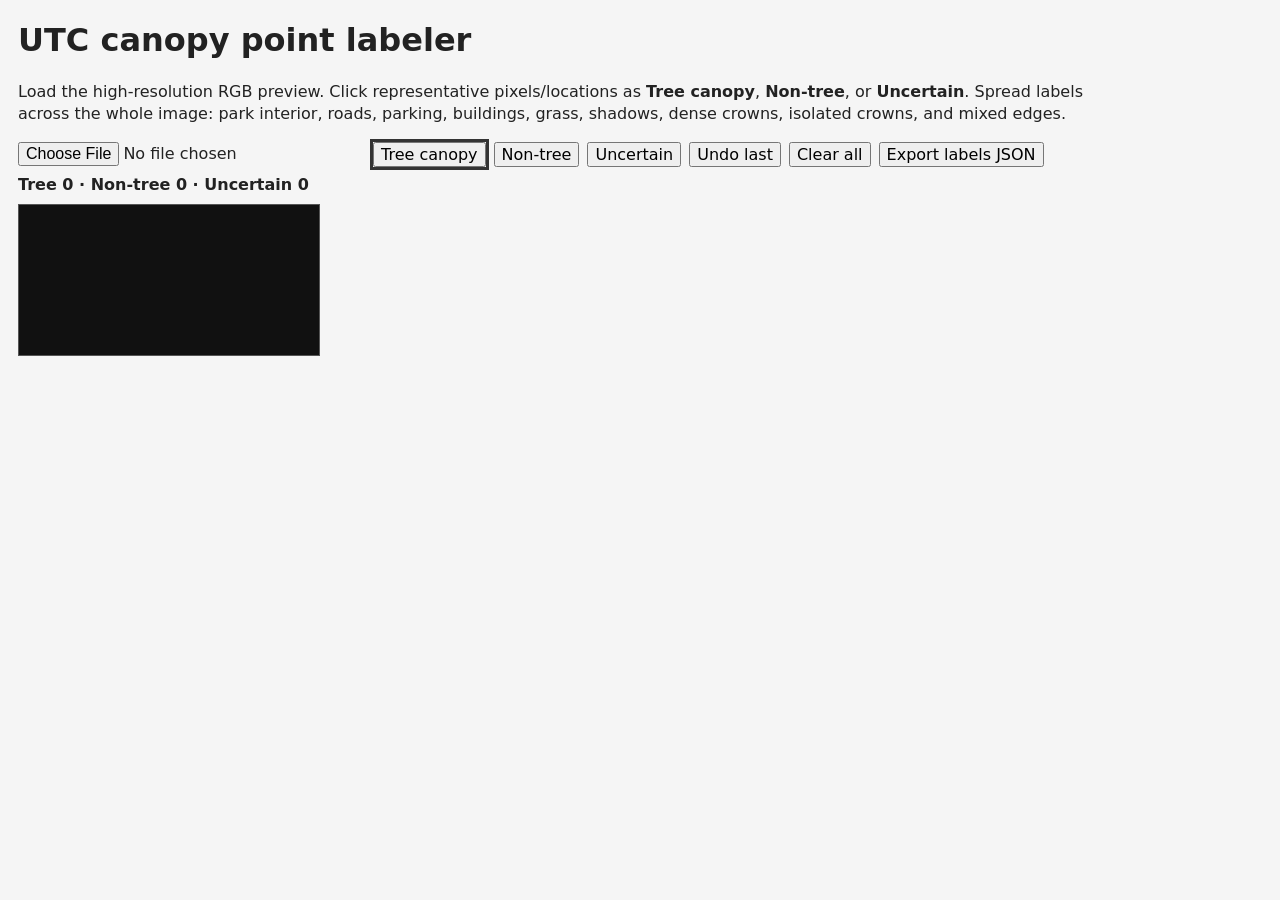
==== tools/utc_canopy_point_labeler.html @ da3307b2 "Add sparse UTC canopy point labeler" ====
<!doctype html>
<html lang="en">
<head>
<meta charset="utf-8">
<title>UTC Canopy Point Labeler</title>
<style>
body{font-family:system-ui,sans-serif;margin:18px;background:#f5f5f5;color:#222}
.toolbar{display:flex;gap:8px;flex-wrap:wrap;align-items:center;margin-bottom:10px}
button,input{font:inherit}
button.active{outline:3px solid #333}
canvas{border:1px solid #555;background:#111;max-width:100%;height:auto;cursor:crosshair}
.note{max-width:1100px;line-height:1.4}
.counts{font-weight:600}
</style>
</head>
<body>
<h1>UTC canopy point labeler</h1>
<p class="note">
Load the high-resolution RGB preview. Click representative pixels/locations as
<strong>Tree canopy</strong>, <strong>Non-tree</strong>, or <strong>Uncertain</strong>.
Spread labels across the whole image: park interior, roads, parking, buildings,
grass, shadows, dense crowns, isolated crowns, and mixed edges.
</p>
<div class="toolbar">
<input id="file" type="file" accept="image/png,image/jpeg">
<button id="tree" class="active">Tree canopy</button>
<button id="non">Non-tree</button>
<button id="uncertain">Uncertain</button>
<button id="undo">Undo last</button>
<button id="clear">Clear all</button>
<button id="export">Export labels JSON</button>
<span class="counts" id="counts"></span>
</div>
<canvas id="canvas"></canvas>
<script>
const canvas=document.getElementById('canvas'),ctx=canvas.getContext('2d');
let img=new Image(), labels=[], mode='tree', imageName='';
const colors={tree:'#00ff55',non:'#ff3b30',uncertain:'#ffd60a'};
function setMode(m){
 mode=m;
 for(const id of ['tree','non','uncertain']) document.getElementById(id).classList.toggle('active',id===m);
}
document.getElementById('tree').onclick=()=>setMode('tree');
document.getElementById('non').onclick=()=>setMode('non');
document.getElementById('uncertain').onclick=()=>setMode('uncertain');
function counts(){
 const c={tree:0,non:0,uncertain:0};
 labels.forEach(x=>c[x.label]++);
 document.getElementById('counts').textContent=`Tree ${c.tree} · Non-tree ${c.non} · Uncertain ${c.uncertain}`;
}
function redraw(){
 ctx.clearRect(0,0,canvas.width,canvas.height);
 if(img.complete&&img.width)ctx.drawImage(img,0,0);
 for(const l of labels){
   ctx.beginPath();ctx.arc(l.x,l.y,4,0,Math.PI*2);
   ctx.fillStyle=colors[l.label];ctx.fill();
   ctx.lineWidth=1.5;ctx.strokeStyle='#000';ctx.stroke();
 }
 counts();
}
document.getElementById('file').onchange=e=>{
 const f=e.target.files[0];if(!f)return;imageName=f.name;
 img.onload=()=>{canvas.width=img.width;canvas.height=img.height;redraw()};
 img.src=URL.createObjectURL(f);
};
canvas.onclick=e=>{
 if(!img.width)return;
 const r=canvas.getBoundingClientRect();
 const x=Math.round((e.clientX-r.left)*canvas.width/r.width);
 const y=Math.round((e.clientY-r.top)*canvas.height/r.height);
 labels.push({x,y,label:mode});redraw();
};
document.getElementById('undo').onclick=()=>{labels.pop();redraw()};
document.getElementById('clear').onclick=()=>{if(confirm('Clear all labels?')){labels=[];redraw()}};
document.getElementById('export').onclick=()=>{
 const payload={schema_version:1,task:'utc_canopy_point_labels',image:imageName,width_px:canvas.width,height_px:canvas.height,labels};
 const blob=new Blob([JSON.stringify(payload,null,2)],{type:'application/json'});
 const a=document.createElement('a');a.href=URL.createObjectURL(blob);a.download='utc_canopy_point_labels.json';a.click();
};
counts();
</script>
</body>
</html>
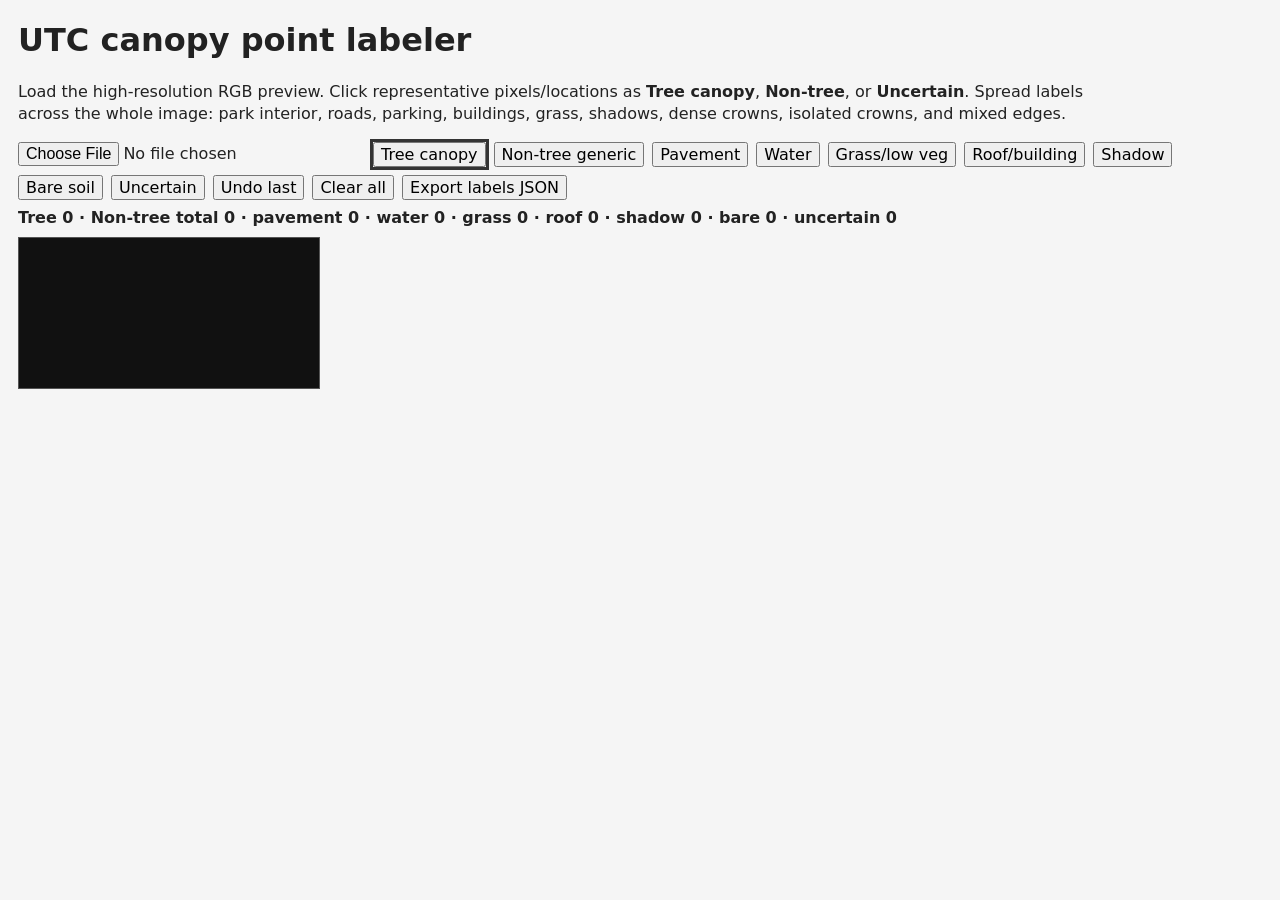
==== commit c2ecbec7: "Add hard-negative categories to UTC point labeler" ====
--- a/tools/utc_canopy_point_labeler.html
+++ b/tools/utc_canopy_point_labeler.html
@@ -24,7 +24,13 @@
 <div class="toolbar">
 <input id="file" type="file" accept="image/png,image/jpeg">
 <button id="tree" class="active">Tree canopy</button>
-<button id="non">Non-tree</button>
+<button id="non">Non-tree generic</button>
+<button id="pavement">Pavement</button>
+<button id="water">Water</button>
+<button id="grass">Grass/low veg</button>
+<button id="roof">Roof/building</button>
+<button id="shadow">Shadow</button>
+<button id="bare">Bare soil</button>
 <button id="uncertain">Uncertain</button>
 <button id="undo">Undo last</button>
 <button id="clear">Clear all</button>
@@ -35,18 +41,25 @@
 <script>
 const canvas=document.getElementById('canvas'),ctx=canvas.getContext('2d');
 let img=new Image(), labels=[], mode='tree', imageName='';
-const colors={tree:'#00ff55',non:'#ff3b30',uncertain:'#ffd60a'};
+const colors={tree:'#00ff55',non:'#ff3b30',pavement:'#ff6b35',water:'#00b7ff',grass:'#9acd32',roof:'#d96cff',shadow:'#666666',bare:'#c49a6c',uncertain:'#ffd60a'};
 function setMode(m){
  mode=m;
- for(const id of ['tree','non','uncertain']) document.getElementById(id).classList.toggle('active',id===m);
+ for(const id of ['tree','non','pavement','water','grass','roof','shadow','bare','uncertain']) document.getElementById(id).classList.toggle('active',id===m);
 }
 document.getElementById('tree').onclick=()=>setMode('tree');
 document.getElementById('non').onclick=()=>setMode('non');
+document.getElementById('pavement').onclick=()=>setMode('pavement');
+document.getElementById('water').onclick=()=>setMode('water');
+document.getElementById('grass').onclick=()=>setMode('grass');
+document.getElementById('roof').onclick=()=>setMode('roof');
+document.getElementById('shadow').onclick=()=>setMode('shadow');
+document.getElementById('bare').onclick=()=>setMode('bare');
 document.getElementById('uncertain').onclick=()=>setMode('uncertain');
 function counts(){
- const c={tree:0,non:0,uncertain:0};
- labels.forEach(x=>c[x.label]++);
- document.getElementById('counts').textContent=`Tree ${c.tree} · Non-tree ${c.non} · Uncertain ${c.uncertain}`;
+ const c={tree:0,non:0,pavement:0,water:0,grass:0,roof:0,shadow:0,bare:0,uncertain:0};
+ labels.forEach(x=>{ if(c[x.label]!==undefined)c[x.label]++; });
+ const hard=c.non+c.pavement+c.water+c.grass+c.roof+c.shadow+c.bare;
+ document.getElementById('counts').textContent=`Tree ${c.tree} · Non-tree total ${hard} · pavement ${c.pavement} · water ${c.water} · grass ${c.grass} · roof ${c.roof} · shadow ${c.shadow} · bare ${c.bare} · uncertain ${c.uncertain}`;
 }
 function redraw(){
  ctx.clearRect(0,0,canvas.width,canvas.height);
